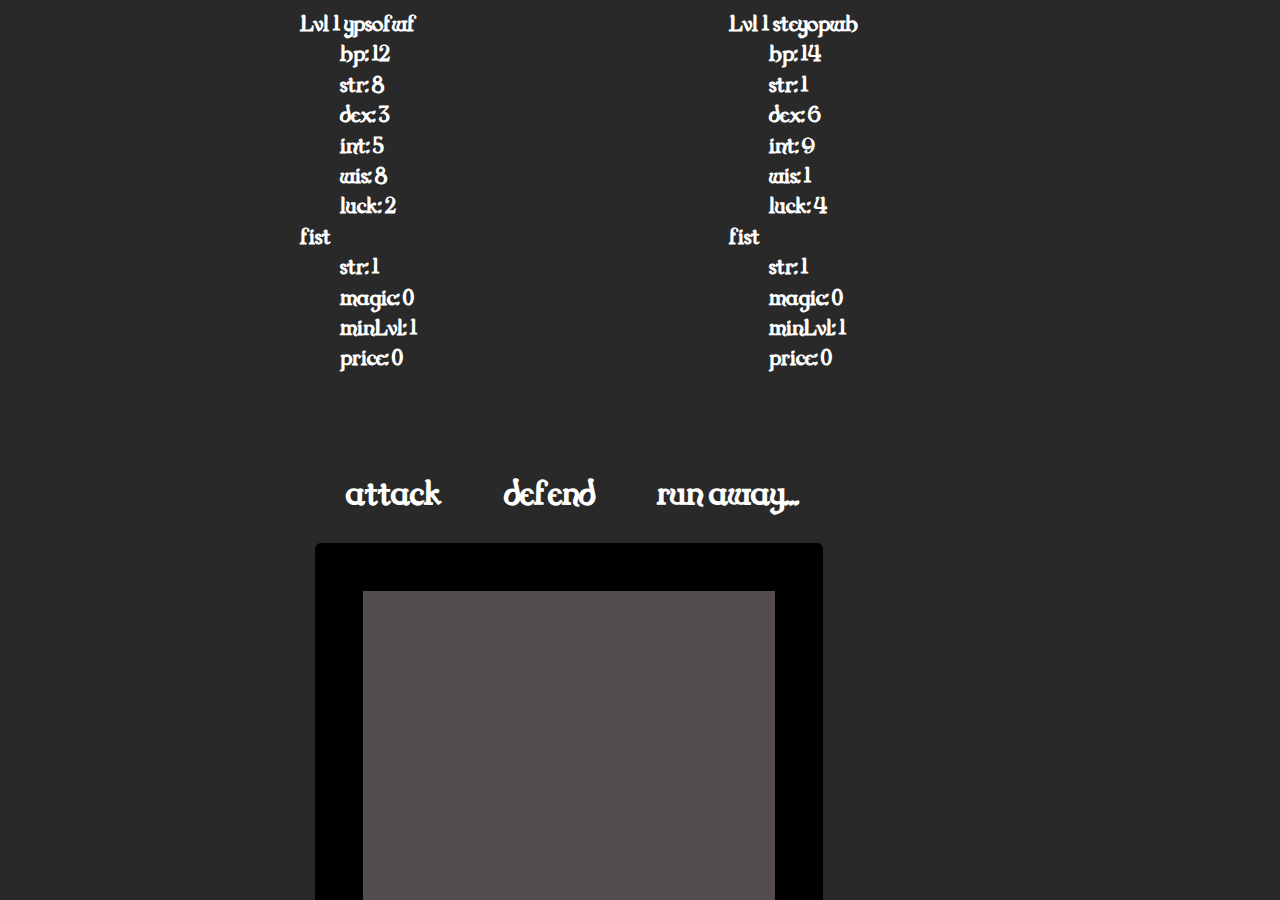
==== index.html @ f455bb5e "adding stuff" ====
<html lang="en">
<head>
    <meta charset="UTF-8">
    <meta name="viewport" content="width=device-width, initial-scale=1.0">
    <meta http-equiv="X-UA-Compatible" content="ie=edge">
    <title>Doc\/ment--D\/ng30n</title>
    <link href="style.css" rel="stylesheet">
    <link href="main.css" rel="stylesheet">
    <link href="Fonts/black_castle/BlackCastleMF.ttf" rel='stylesheet' type='text/css'>
    <link href="Fonts/dungeon_sn/DUNGRG__.TTF" rel='stylesheet' type='text/css'>
    <link href="Fonts/karmatic_arcade/ka1.ttf" rel='stylesheet' type='text/css'>
    <link href="Fonts/old_wise_lord/Old Wise Lord.otf" rel='stylesheet' type='text/css'>
    <link href="Fonts/augusta/Augusta-Shadow.ttf" rel='stylesheet' type='text/css'>

</head>
<body>    
    <main>
        <header>
            <ul id="topbarBackground" style="max-height: 50px">
                <li><a  id="topbarButton" onclick="showExternalLinksClick()"><img src="Icons&Pictures/vectorpaint(1).svg" ></a></li>
                <div id="Links">
                <li><a href="" class="topbarred">external</a></li>
                <li><a href="" class="topbarred">links</a></li>            
                <li><a href="" class="topbarred">links</a></li>                    
                <li><a href="" class="topbarred">to</a></li>
                <li><a href="" class="topbarred">other</a></li>
                <li><a href="" class="topbarred">related</a></li>
                <li><a href="" class="topbarred">stuff</a></li>
                <li><a href="" class="topbarred">?</a></li>
                </div>
            </ul>

            
                <nav class="topnav"> 
                    <ul id="topnavList">
                        <li><a  id="navButton" onclick="showTopNav()"><img src="Icons&Pictures/vectorpaint(2).svg"></a></li>
                        <div id="Navs">
                        <li><a href="" class="navving">to move to</a></li>
                        <li><a href="" class="navving">different</a></li>
                        <li><a href="" class="navving">surroundings/place</a></li>
                        <li><a href="" class="navving">/building</a></li>
                        </div>
                    </ul>
                </nav>
        
        </header>
        <div id="intro">
            

        </div>
    <section id="shop">
        <h2 id="shopname">surroundings?</h2>
        <p>You seem to be in a rocky type of plains, covered with grasses and other types of vegetation here and there</p>
    </section>

    <section class="intro" id="char1">
        <dl>            
            <dt><span class="lvl"></span><span class="name">Name1</span></dt>
            <dd><span>hp: </span><span class="hp"></span></dd>
            <dd><span>str: </span><span class="str"></span></dd>
            <dd><span>dex: </span><span class="dex"></span></dd>
            <dd><span>int: </span><span class="int"></span></dd>
            <dd><span>wis: </span><span class="wis"></span></dd>
            <dd><span>luck: </span><span class="luck"></span></dd>
            <dt><span class="nameWeapon">Weapon1</span></dt>
            <dd><span>str: </span><span class="strWeapon"></span></dd>
            <dd><span>magic: </span><span class="magicWeapon"></span></dd>
            <dd><span>minLvl: </span><span class="minLvlWeapon"></span></dd>
            <dd><span>price: </span><span class="priceWeapon"></span></dd>
          </dl>
    </section>

    <section class="intro" id="char2">
        <dl id="wrapper">
                <dt><span class="lvl"></span><span class="name">Nvve2</span></dt>
                <dd><span>hp: </span><span class="hp"></span></dd>
                <dd><span>str: </span><span class="str"></span></dd>
                <dd><span>dex: </span><span class="dex"></span></dd>
                <dd><span>int: </span><span class="int"></span></dd>
                <dd><span>wis: </span><span class="wis"></span></dd>
                <dd><span>luck: </span><span class="luck"></span></dd>
                <dt><span class="nameWeapon">Weapon2</span></dt>
                <dd><span>str: </span><span class="strWeapon"></span></dd>
                <dd><span>magic: </span><span class="magicWeapon"></span></dd>
                <dd><span>minLvl: </span><span class="minLvlWeapon"></span></dd>
                <dd><span>price: </span><span class="priceWeapon"></span></dd>
              </dl>
    </section>
    <section class="intro" id="battleControl" >

        <section class="battleCommands">
            <div id="lookAround">
                <h2>take a look around</h2>
            </div>
    
            <div id="rest">
                <h2>rest</h2>
    
            </div>
    
            <div id="hide">
            <h2>Try to hide</h2>
    
            </div>
            <div id="attack">
                <h2>attack</h2>
            </div>
    
            <div id="defend">
                <h2>defend</h2>
    
            </div>
    
            <div id="escape">
            <h2>run away...</h2>
    
            </div>
            </section>
            <section class="battleText">
                    <p id="p0">aaa</p>
            
            </section>
            <section class="battleText2">
                    
            
            </section>


            <section id="up">

                <a href="#" class="commando"><h2 >UP</h2></a>

            </section>

        
    
    </section>

    </main>

    <script type="text/javascript" src="JS/LOG.js"></script>
    <script type="text/javascript" src="JS/main.js"></script>
</body>
</html>
---- style.css ----
@media screen and (min-width:780px) {

    @font-face {
        font-family: 'Augusta';
        src: url('Fonts/augusta/Augusta.ttf'); /* IE9 Compat Modes */
        src: url('Fonts/augusta/Augusta.ttf') format('truetype'), /* Super Modern Browsers */
             url('Fonts/augusta/Augusta.ttf') format('truetype'), /* Pretty Modern Browsers */
             url('Fonts/augusta/Augusta.ttf')  format('truetype'), /* Safari, Android, iOS */
             url('Fonts/augusta/Augusta.ttf') format('truetype'); /* Legacy iOS */
    }
    @font-face {
        font-family: 'DUNGRG__';
        src: url('Fonts/dungeon_sn/DUNGRG__.TTF'); /* IE9 Compat Modes */
        src: url('Fonts/dungeon_sn/DUNGRG__.TTF') format('truetype'), /* Super Modern Browsers */
             url('Fonts/dungeon_sn/DUNGRG__.TTF') format('truetype'), /* Pretty Modern Browsers */
             url('Fonts/dungeon_sn/DUNGRG__.TTF')  format('truetype'), /* Safari, Android, iOS */
             url('Fonts/dungeon_sn/DUNGRG__.TTF') format('truetype'); /* Legacy iOS */
    }

    body {
        background-color: #2a2929;
        color: white;
        margin: 0%;
        font-family: 'DUNGRG__';
        font-weight: bold;
        line-height: .95em;
        font-size: 200%;
    }    

    header {
        grid-row-start: 1;
        grid-column-start: 1;
        grid-column-end: 4;
        background-color:#18181a;
        left: 0px;
        top: 0px;
        width: 100%;
        height: 32px;
        font-family: 'Augusta';
        font-size: .6em;
        font-weight: normal;
        overflow: visible;
    }

    #Links {
        display: inline-block;
    }

    #Navs {
        display: inline-block;
    }

    #topbarButton {
        display: none;
    }

    #navButton {
        display: none;
    }

    .topbarred {
        display: inline;
    }

    .navving {
        display: inline;
    }

    #topnavList {
        margin-top: 0;
        margin-bottom: 0%;
        padding: 0;
    }

    #topbarBackground {
        background-color: #18181a;
        padding: 0;
        margin: 0;
    }

    .topbarred {
        display: inline-block;
        padding: 0px 6px 0px 6px;
        color: white;
        text-decoration: none;
    }

    #battleControl {
        grid-column-start: 1;
        grid-column-end: 3;
        grid-row-start: 4;
        position: relative;
    }

    li {
        float: left;
        list-style-type: none;
    }
    li > a {
        display: block;
        padding-left: 8px;
    }

    #char1 > dl {
        margin-top: 10px;
        margin-bottom: 10px;
    }

    #char2 > dl {
        margin-top: 10px;
        margin-bottom: 10px;
    }
    
    #char1 {
        grid-row-start: 3;
        grid-column-start: 1;
    }
    
    #char2{
        grid-row-start: 3;
        grid-column-start: 2;
        text-align: left;
        padding-right: 10px;
    }

    #wrapper > dt {
      width: 155px;
    }

    #wrapper > dd {
     width: 115px;
    }
    
    .battleText { 
        background-color: rgb(83, 77, 77);
        text-align: left;
        min-height: 10em;
        max-height: 12em;
        border: 1.5em;    
        border-color: rgb(0, 0, 0);
        border-style: solid;
        border-radius: 6px;
        overflow: scroll;
        width: 80%;
    }
    
    .battleText2 { 
        opacity: 0;
        display: none;
        z-index: 1;
        background-color: rgb(83, 77, 77);
        text-align: left;
        min-height: 12em;
        border: 2em;
        border-color: black;
        border-style: solid;
        border-radius: 6px;
    }
}

main {
    display: grid;
    grid-template-rows: 32px 48px 30% 40%;
    grid-template-columns: 35% 35% 30%;
}

.topnav {
    grid-column-start: 2;
    grid-column-end: 4;
    background-color: rgb(53, 52, 52);
    overflow: hidden;
}

.navving {
    color: white;
    text-decoration: none;
}

#intro {
    display: none;
    background-color: inherit;
    border: 1em solid red;
    position: fixed;
    top: 0;
    left: 0;
    width: 100%;
    height: 100vh;
    z-index: 99;
}

#shop {
    grid-row-start: 3;
    grid-row-end: 5;
    grid-column-start: 3;
    background-color: rgb(92, 88, 88);
    padding-left: 6px;
}

#shopname {
    padding-right: 5px;
}

#wrapper {
    display: flex;
    flex-wrap: flex;
    justify-content: flex-end;
    align-items: end;
    flex-direction: column;
}

#char1 {
    padding-left: 10px;
}

#lookAround {
    display: none;
}

#rest {
    display: none;
}

#hide {
    display: none;
}

.battleCommands {
    display: flex;
    flex-wrap: wrap;
    justify-content: center;
    align-content: space-around;
    flex-direction: row;
    position: relative;
}

.battleCommands > div > h2 {
    display: inline-block;
    padding: .65em;
    max-height: 1.6em;
    margin: 0;
}

.battleCommands > div > h2:hover {
    background-color: #5f5d5d;
    z-index: 1;
    cursor: grab;
}

.commando > h2{
    margin: 0em;
}

.commando:hover {
    background-color: #5f5d5d;
    z-index: 1;
    cursor: move;
}

#up {
    display: flex;
    flex-wrap: wrap;
    justify-content: center;
}

#up > a {
    display: inline-block;
    padding: .65em;
    max-height: 1.6em;
    margin: 0;
    text-decoration: none;
    color: white;
}

#p0 {
    display: none;
}
---- main.css ----
@media screen and (max-width:780px) {

    body {
        background-color: #2a2929;
        color: white;
        margin: 0%;
        /*font-family: 'DUNGRG__';
        font-weight: bold;
        font-size: 200%;*/
    } 

    main {
        display: grid;
        grid-template-rows: 120px 40% 40%;
        grid-template-columns: 50% 50%;
    }

    /*
main {
    margin-top: 32px;
    display: grid;
    grid-template-rows: 32px 48px 18% 40%;
    grid-template-columns: 35% 35% 30%;
}

    */
    
    header {
        grid-column-start: 1;
        grid-column-end: 3;
        background-color:#18181a;
        left: 0px;
        top: 0px;
        width: 100%;
        height: 120px;
        overflow: hidden;
        display: flex;
        flex-wrap: wrap;
        align-content: space-between;
        flex-direction: row;
        justify-content: center;
        overflow: visible;
        z-index: 1;
                
    }

    #Links {
        display: none;
    }

    #Navs {
        display: none;
    }

    #topbarBackground {
        background-color: #18181a;
        padding: 1em;
        margin-right: 10%;
        margin-bottom: 0%;
    }

    .topbarred {
        display: inline-block;
        padding: 6px 6px 6px 6px;
        color: white;
        text-decoration: none;

    }

    #topnavList {
        padding: 1em;
        margin-left: 10%;
        margin-bottom: 0;
        background-color: rgb(53, 52, 52);
        overflow: visible;
    }

    .topnav {
        grid-row-start: 1;
        grid-column-start: 2;
        grid-column-end: 3;
        z-index: 1;
        background-color: #18181a;
    }

    .navving {
        color: white;
        text-decoration: none;
    }

    li {
        list-style-type: none;
    }
    
    #shop {
        grid-row-start: 3;
        grid-row-end: 5;
        grid-column-start: 3;
        background-color: rgb(92, 88, 88);
        padding-left: 6px;
    }
    
    #shopname {
        padding-right: 5px;
    }

    #char1 {
        grid-row-start: 2;
        padding-left: 10px;
    }

    #char2 {
        grid-row-start: 2;
        text-align: left;
        padding-right: 10px;
    }
    
    #wrapper {
        display: flex;
        flex-wrap: flex;
        justify-content: flex-end;
        align-items: end;
        flex-direction: column;
    }

    #wrapper > dt {
        width: 120px;
    }
    
    #wrapper > dd {
        width: 80px;
    }

    #battleControl {
        grid-column-start: 1;
        grid-column-end: 3;
        grid-row-start: 3;
        position: relative;
    }
    .battleCommands {
        display: flex;
        flex-wrap: wrap;
        justify-content: center;
        align-content: space-around;
        flex-direction: row;
        position: relative;
    }
    
    .battleCommands > div > h2 {
        display: inline-block;
        padding: 1em;
        max-height: 2em;
        margin: 0;
    }
    
    .battleText { 
        background-color: rgb(83, 77, 77);
        text-align: left;
        min-height: 10em;
        max-height: 12em;
        border: 2em;    
        min-width: 300px;
        border-color: black;
        border-style: solid;
        border-radius: 6px;
        overflow: scroll;
    }
    
    .battleText2 { 
        opacity: 0;
        display: none;
        z-index: 1;
        background-color: rgb(83, 77, 77);
        text-align: left;
        min-height: 10em;
        border: 2em;
        border-color: black;
        border-style: solid;
        border-radius: 6px;
    }

    
}
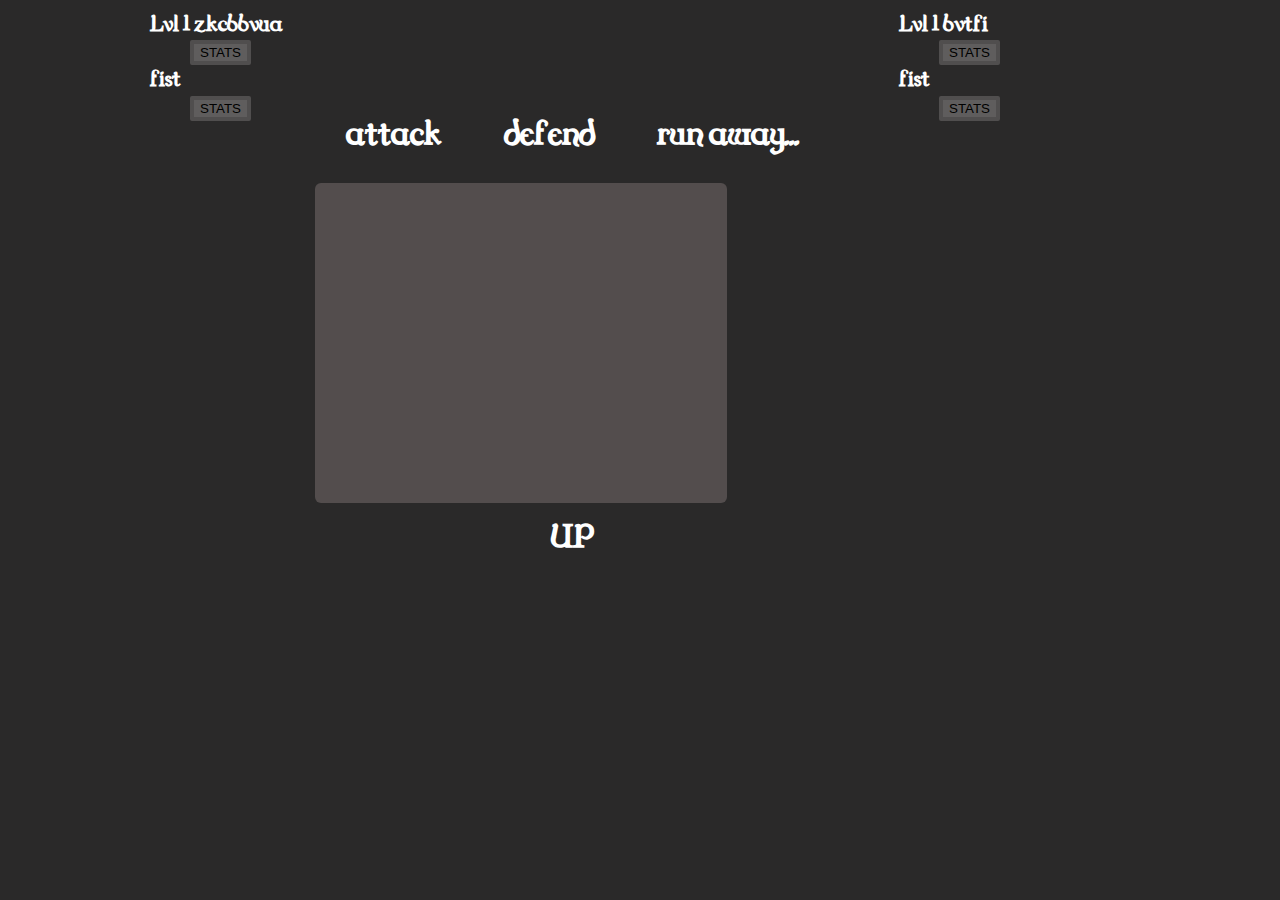
==== commit ac060344: "buttons" ====
--- a/index.html
+++ b/index.html
@@ -56,34 +56,51 @@
     <section class="intro" id="char1">
         <dl>            
             <dt><span class="lvl"></span><span class="name">Name1</span></dt>
-            <dd><span>hp: </span><span class="hp"></span></dd>
-            <dd><span>str: </span><span class="str"></span></dd>
-            <dd><span>dex: </span><span class="dex"></span></dd>
-            <dd><span>int: </span><span class="int"></span></dd>
-            <dd><span>wis: </span><span class="wis"></span></dd>
-            <dd><span>luck: </span><span class="luck"></span></dd>
+            <dd><button class="stats" id="statsButtonChar1" onclick="toggleCharStats1()">STATS</button>
+                </dd>
+                <div id="statsChar1"> 
+                        <dd><span>hp: </span><span class="hp"></span></dd>
+                        <dd><span>str: </span><span class="str"></span></dd>
+                        <dd><span>dex: </span><span class="dex"></span></dd>
+                        <dd><span>int: </span><span class="int"></span></dd>
+                        <dd><span>wis: </span><span class="wis"></span></dd>
+                        <dd><span>luck: </span><span class="luck"></span></dd>
+                        
+                    </div>
             <dt><span class="nameWeapon">Weapon1</span></dt>
+            <dd><button class="stats" id="statsButtonCharW1" onclick="toggleCharStatsWeapon1()">STATS</button>
+                </dd>
+                <div id="statsCharW1"> 
             <dd><span>str: </span><span class="strWeapon"></span></dd>
             <dd><span>magic: </span><span class="magicWeapon"></span></dd>
             <dd><span>minLvl: </span><span class="minLvlWeapon"></span></dd>
             <dd><span>price: </span><span class="priceWeapon"></span></dd>
+            </div>
           </dl>
     </section>
 
     <section class="intro" id="char2">
         <dl id="wrapper">
                 <dt><span class="lvl"></span><span class="name">Nvve2</span></dt>
-                <dd><span>hp: </span><span class="hp"></span></dd>
-                <dd><span>str: </span><span class="str"></span></dd>
-                <dd><span>dex: </span><span class="dex"></span></dd>
-                <dd><span>int: </span><span class="int"></span></dd>
-                <dd><span>wis: </span><span class="wis"></span></dd>
-                <dd><span>luck: </span><span class="luck"></span></dd>
+                <dd><button class="stats" id="statsButtonChar2" onclick="toggleCharStats2()">STATS</button></dd>
+                <div id="statsChar2"> 
+                        <dd><span>hp: </span><span class="hp"></span></dd>
+                        <dd><span>str: </span><span class="str"></span></dd>
+                        <dd><span>dex: </span><span class="dex"></span></dd>
+                        <dd><span>int: </span><span class="int"></span></dd>
+                        <dd><span>wis: </span><span class="wis"></span></dd>
+                        <dd><span>luck: </span><span class="luck"></span></dd>
+                        
+                    </div>
                 <dt><span class="nameWeapon">Weapon2</span></dt>
+                <dd><button class="stats" id="statsButtonCharW2" onclick="toggleCharStatsWeapon2()">STATS</button>
+                    </dd>
+                <div id="statsCharW2"> 
                 <dd><span>str: </span><span class="strWeapon"></span></dd>
                 <dd><span>magic: </span><span class="magicWeapon"></span></dd>
                 <dd><span>minLvl: </span><span class="minLvlWeapon"></span></dd>
                 <dd><span>price: </span><span class="priceWeapon"></span></dd>
+                </div>
               </dl>
     </section>
     <section class="intro" id="battleControl" >
--- a/style.css
+++ b/style.css
@@ -208,6 +208,34 @@
     flex-direction: column;
 }
 
+.stats {
+    background-color: #5f5d5d;
+    border: 4px;
+    border-color: #504e4e;
+    border-radius: 2px;
+    border-style: solid;
+}
+
+#statsChar1 {
+    display:none;
+    overflow: visible;
+    margin-left: 80px;
+}
+
+#statsChar2 {
+    display:none;
+    margin-left: 120px;
+    margin-right: -40px;
+}
+
+#statsCharW1 {
+    display: none;
+}
+
+#statsCharW2 {
+    display: none;
+}
+
 #char1 {
     padding-left: 10px;
 }
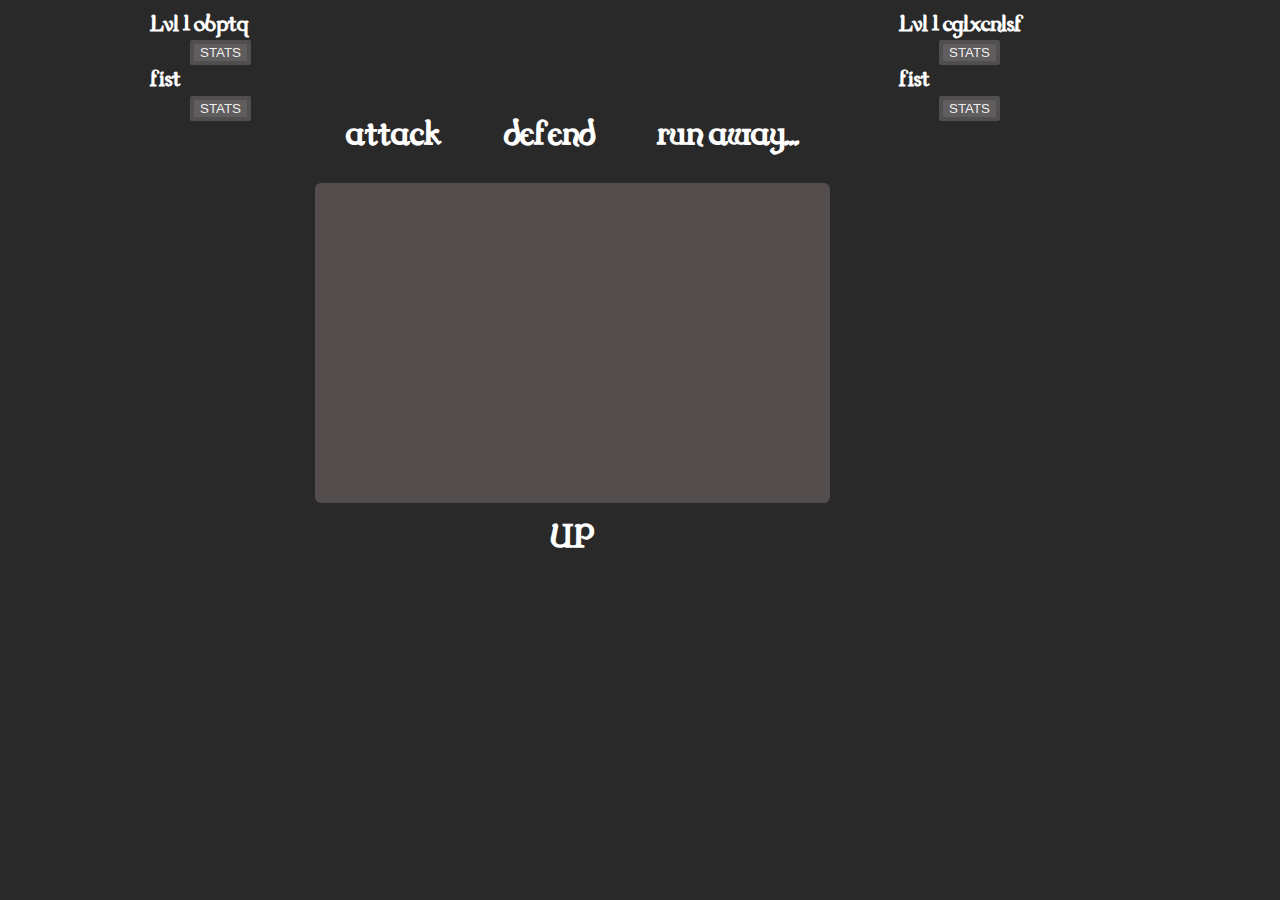
==== commit 52e592b9: "starting tutorial" ====
--- a/index.html
+++ b/index.html
@@ -48,7 +48,7 @@
             
 
         </div>
-    <section id="shop">
+    <section id="surroundings">
         <h2 id="shopname">surroundings?</h2>
         <p>You seem to be in a rocky type of plains, covered with grasses and other types of vegetation here and there</p>
     </section>
@@ -133,16 +133,10 @@
     
             </div>
             </section>
-            <section class="battleText">
-                    <p id="p0">aaa</p>
-            
+            <section id="battleText" class="battleText">
+                <p id="p0">aaa</p>
+          
             </section>
-            <section class="battleText2">
-                    
-            
-            </section>
-
-
             <section id="up">
 
                 <a href="#" class="commando"><h2 >UP</h2></a>
@@ -154,8 +148,7 @@
     </section>
 
     </main>
-
-    <script type="text/javascript" src="JS/LOG.js"></script>
+    <script type="text/javascript" src="JS/tutorial.js"></script>
     <script type="text/javascript" src="JS/main.js"></script>
 </body>
 </html>--- a/style.css
+++ b/style.css
@@ -188,12 +188,13 @@
     z-index: 99;
 }
 
-#shop {
+#surroundings {
     grid-row-start: 3;
     grid-row-end: 5;
     grid-column-start: 3;
     background-color: rgb(92, 88, 88);
     padding-left: 6px;
+    z-index: 2;
 }
 
 #shopname {
@@ -209,6 +210,7 @@
 }
 
 .stats {
+    color: #eee;
     background-color: #5f5d5d;
     border: 4px;
     border-color: #504e4e;
@@ -219,21 +221,30 @@
 #statsChar1 {
     display:none;
     overflow: visible;
-    margin-left: 80px;
+    margin-left: -40px;
+    background-color:  #5f5d5d;
+    max-width: 200px;
 }
 
 #statsChar2 {
     display:none;
-    margin-left: 120px;
-    margin-right: -40px;
+    margin-right: -80px;
+    background-color:  #5f5d5d;
+    max-width: 200px;
+    width: 200px;
 }
 
 #statsCharW1 {
     display: none;
+    background-color:  #5f5d5d;
+    max-width: 200px;
 }
 
 #statsCharW2 {
     display: none;
+    background-color:  #5f5d5d;
+    max-width: 200px;
+    width: 200px;
 }
 
 #char1 {
@@ -274,6 +285,10 @@
     cursor: grab;
 }
 
+.stats:hover {
+    border-style: inset;
+}
+
 .commando > h2{
     margin: 0em;
 }
--- a/main.css
+++ b/main.css
@@ -92,7 +92,7 @@
         list-style-type: none;
     }
     
-    #shop {
+    #surroundings {
         grid-row-start: 3;
         grid-row-end: 5;
         grid-column-start: 3;
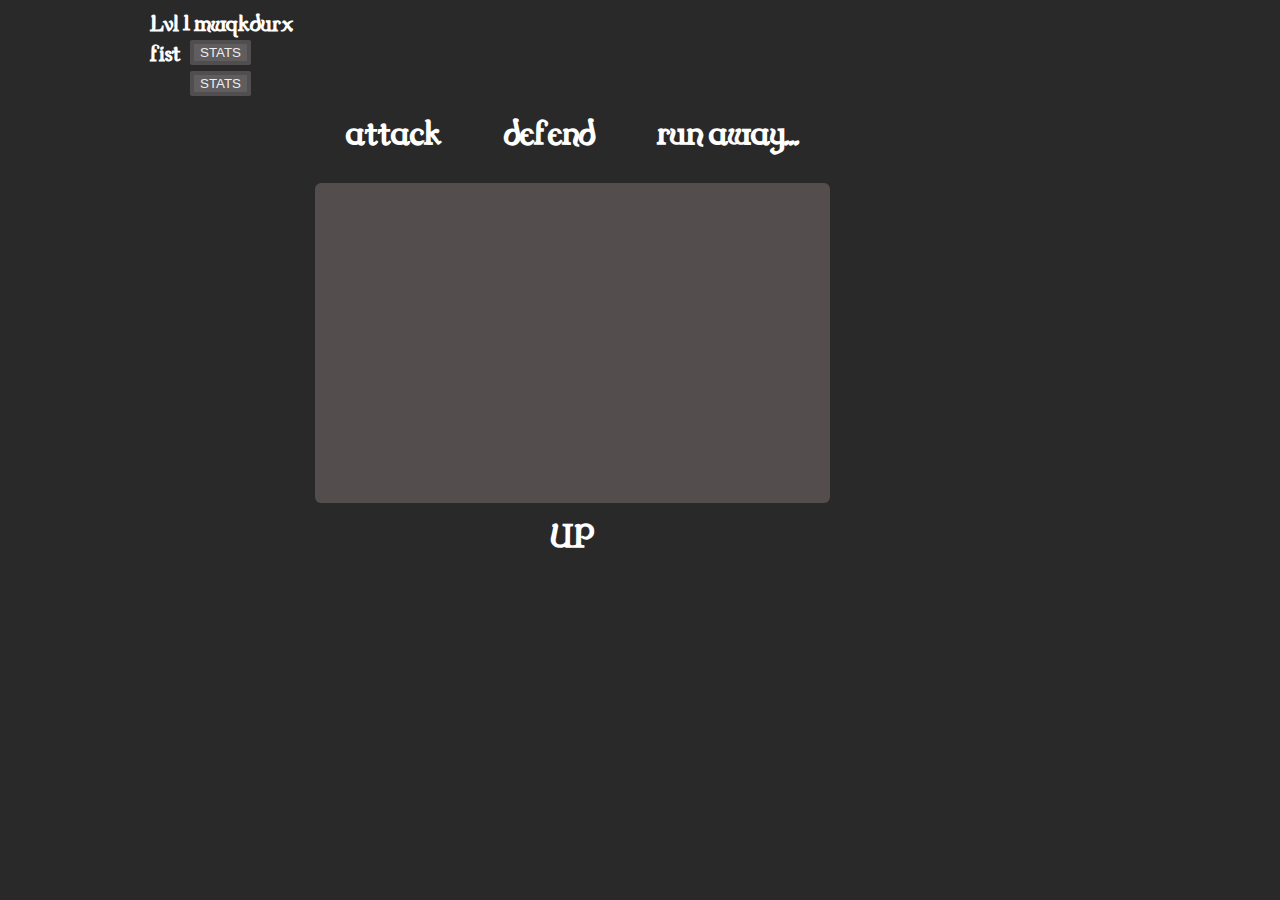
==== commit 55995888: "doing tut0001" ====
--- a/index.html
+++ b/index.html
@@ -27,6 +27,7 @@
                 <li><a href="" class="topbarred">related</a></li>
                 <li><a href="" class="topbarred">stuff</a></li>
                 <li><a href="" class="topbarred">?</a></li>
+                <li><a href="" class="topbarred" id="hardReset" onclick="doTheHardReset()">Hard Reset</a></li>
                 </div>
             </ul>
 
@@ -56,20 +57,18 @@
     <section class="intro" id="char1">
         <dl>            
             <dt><span class="lvl"></span><span class="name">Name1</span></dt>
-            <dd><button class="stats" id="statsButtonChar1" onclick="toggleCharStats1()">STATS</button>
-                </dd>
+            <dd><button class="stats" id="statsButtonChar1" onclick="toggleCharStats1()">STATS</button></dd>
+            <dd></dd>
                 <div id="statsChar1"> 
                         <dd><span>hp: </span><span class="hp"></span></dd>
                         <dd><span>str: </span><span class="str"></span></dd>
                         <dd><span>dex: </span><span class="dex"></span></dd>
                         <dd><span>int: </span><span class="int"></span></dd>
                         <dd><span>wis: </span><span class="wis"></span></dd>
-                        <dd><span>luck: </span><span class="luck"></span></dd>
-                        
+                        <dd><span>luck: </span><span class="luck"></span></dd>                        
                     </div>
             <dt><span class="nameWeapon">Weapon1</span></dt>
-            <dd><button class="stats" id="statsButtonCharW1" onclick="toggleCharStatsWeapon1()">STATS</button>
-                </dd>
+            <dd><button class="stats" id="statsButtonCharW1" onclick="toggleCharStatsWeapon1()">STATS</button></dd>
                 <div id="statsCharW1"> 
             <dd><span>str: </span><span class="strWeapon"></span></dd>
             <dd><span>magic: </span><span class="magicWeapon"></span></dd>
@@ -89,12 +88,10 @@
                         <dd><span>dex: </span><span class="dex"></span></dd>
                         <dd><span>int: </span><span class="int"></span></dd>
                         <dd><span>wis: </span><span class="wis"></span></dd>
-                        <dd><span>luck: </span><span class="luck"></span></dd>
-                        
+                        <dd><span>luck: </span><span class="luck"></span></dd>                        
                     </div>
                 <dt><span class="nameWeapon">Weapon2</span></dt>
-                <dd><button class="stats" id="statsButtonCharW2" onclick="toggleCharStatsWeapon2()">STATS</button>
-                    </dd>
+                <dd><button class="stats" id="statsButtonCharW2" onclick="toggleCharStatsWeapon2()">STATS</button></dd>
                 <div id="statsCharW2"> 
                 <dd><span>str: </span><span class="strWeapon"></span></dd>
                 <dd><span>magic: </span><span class="magicWeapon"></span></dd>
--- a/style.css
+++ b/style.css
@@ -216,6 +216,7 @@
     border-color: #504e4e;
     border-radius: 2px;
     border-style: solid;
+    position: absolute;
 }
 
 #statsChar1 {
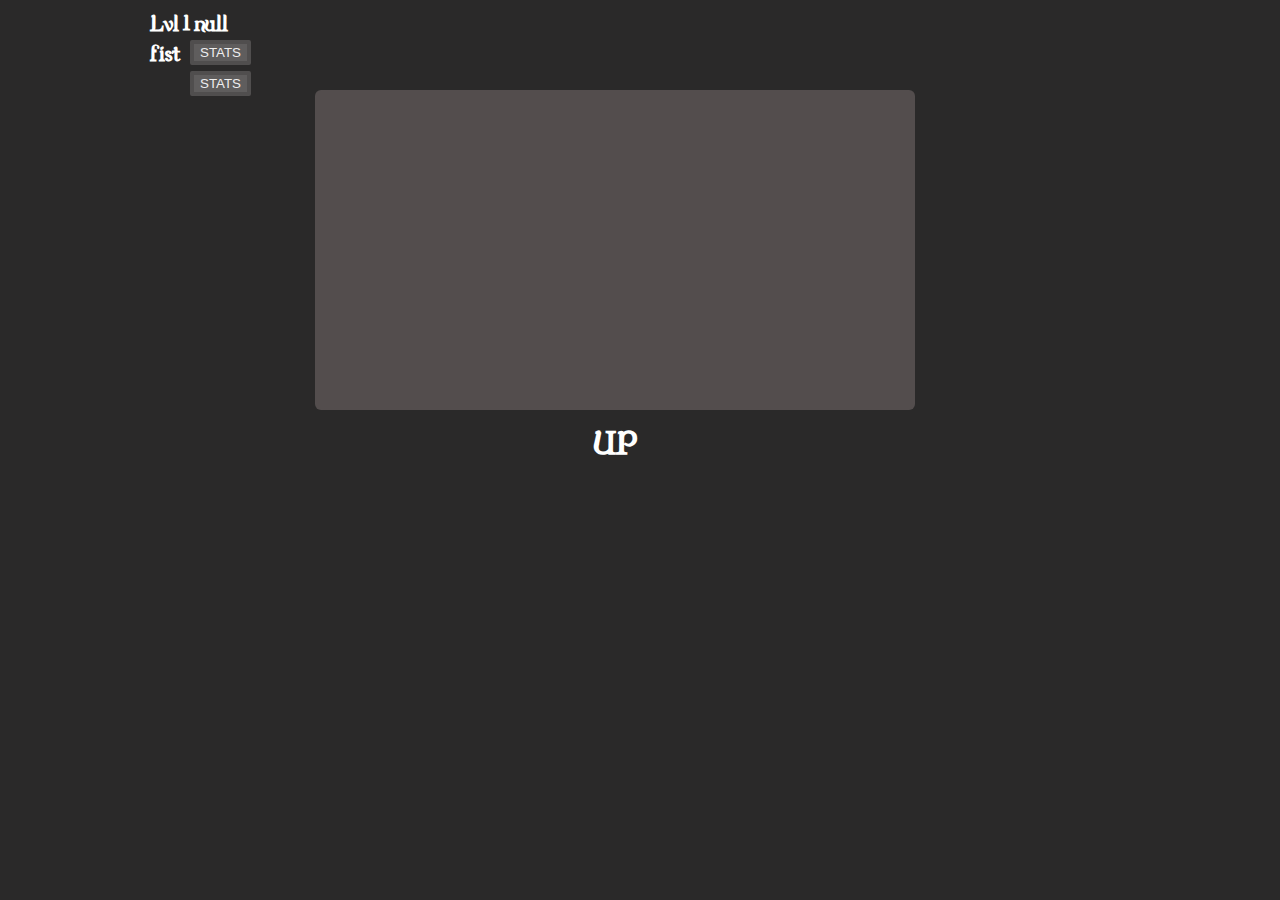
==== commit 31d90296: "localstorage" ====
--- a/index.html
+++ b/index.html
@@ -6,11 +6,6 @@
     <title>Doc\/ment--D\/ng30n</title>
     <link href="style.css" rel="stylesheet">
     <link href="main.css" rel="stylesheet">
-    <link href="Fonts/black_castle/BlackCastleMF.ttf" rel='stylesheet' type='text/css'>
-    <link href="Fonts/dungeon_sn/DUNGRG__.TTF" rel='stylesheet' type='text/css'>
-    <link href="Fonts/karmatic_arcade/ka1.ttf" rel='stylesheet' type='text/css'>
-    <link href="Fonts/old_wise_lord/Old Wise Lord.otf" rel='stylesheet' type='text/css'>
-    <link href="Fonts/augusta/Augusta-Shadow.ttf" rel='stylesheet' type='text/css'>
 
 </head>
 <body>    
--- a/style.css
+++ b/style.css
@@ -142,6 +142,7 @@
         border-radius: 6px;
         overflow: scroll;
         width: 80%;
+        min-width: 600px;
     }
     
     .battleText2 { 
@@ -252,6 +253,10 @@
     padding-left: 10px;
 }
 
+#char2 {
+    display:block;
+}
+
 #lookAround {
     display: none;
 }
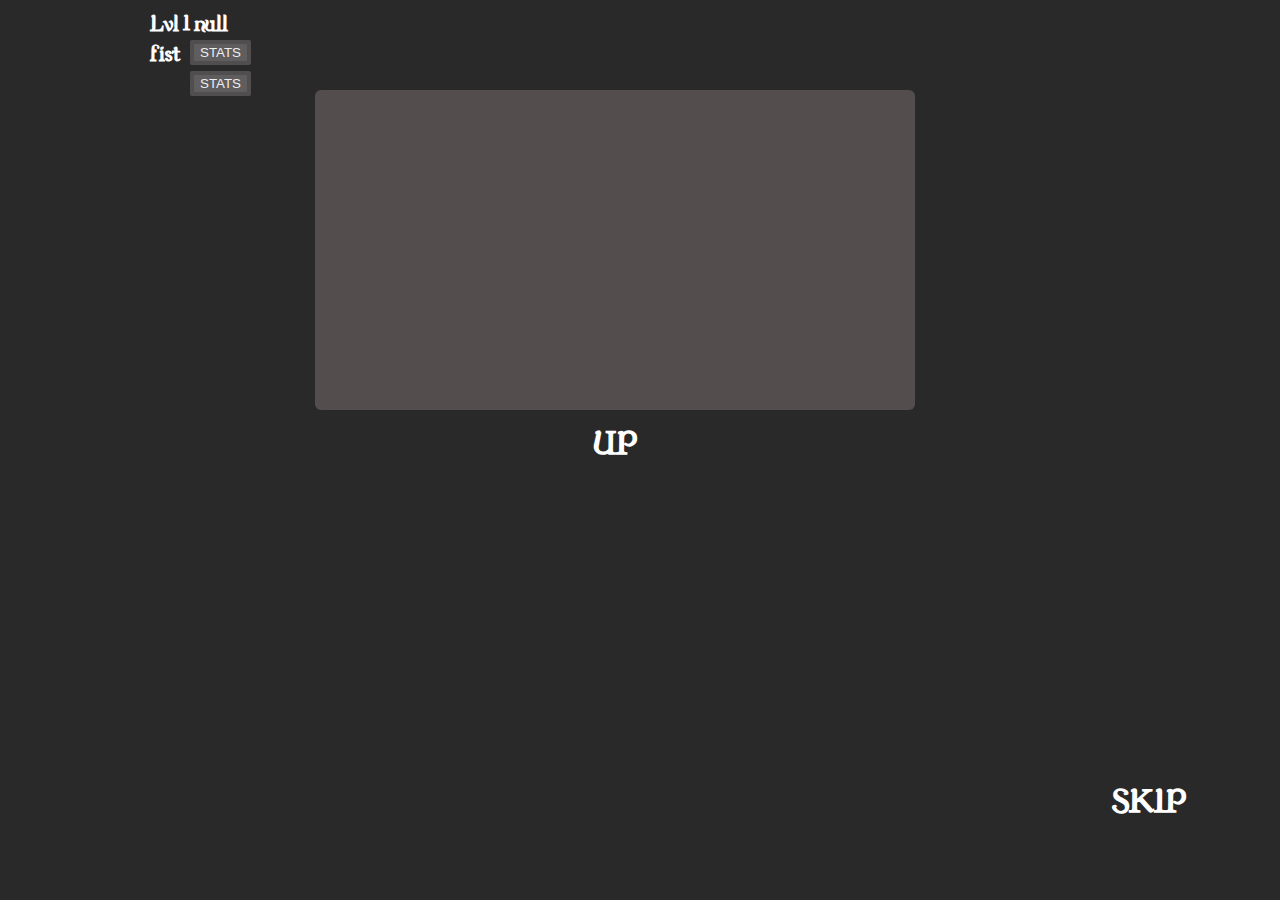
==== commit c04ce166: "timeoutgit add ." ====
--- a/index.html
+++ b/index.html
@@ -44,100 +44,108 @@
             
 
         </div>
-    <section id="surroundings">
-        <h2 id="shopname">surroundings?</h2>
-        <p>You seem to be in a rocky type of plains, covered with grasses and other types of vegetation here and there</p>
-    </section>
+        <section id="surroundings">
+            <h2 id="shopname">surroundings?</h2>
+            <p>You seem to be in a rocky type of plains, covered with grasses and other types of vegetation here and there</p>
+        </section>
 
-    <section class="intro" id="char1">
-        <dl>            
-            <dt><span class="lvl"></span><span class="name">Name1</span></dt>
-            <dd><button class="stats" id="statsButtonChar1" onclick="toggleCharStats1()">STATS</button></dd>
-            <dd></dd>
+        <section class="intro" id="char1">
+            <dl>            
+                <dt><span class="lvl"></span><span class="name">Name1</span></dt>
+                    <dd><button class="stats" id="statsButtonChar1" onclick="toggleCharStats1()">STATS</button></dd>
+                    <dd></dd>
                 <div id="statsChar1"> 
-                        <dd><span>hp: </span><span class="hp"></span></dd>
-                        <dd><span>str: </span><span class="str"></span></dd>
-                        <dd><span>dex: </span><span class="dex"></span></dd>
-                        <dd><span>int: </span><span class="int"></span></dd>
-                        <dd><span>wis: </span><span class="wis"></span></dd>
-                        <dd><span>luck: </span><span class="luck"></span></dd>                        
-                    </div>
-            <dt><span class="nameWeapon">Weapon1</span></dt>
-            <dd><button class="stats" id="statsButtonCharW1" onclick="toggleCharStatsWeapon1()">STATS</button></dd>
+                    <dd></dd>
+                    <dd><span>hp: </span><span class="hp"></span></dd>
+                    <dd><span>str: </span><span class="str"></span></dd>
+                    <dd><span>dex: </span><span class="dex"></span></dd>
+                    <dd><span>int: </span><span class="int"></span></dd>
+                    <dd><span>wis: </span><span class="wis"></span></dd>
+                    <dd><span>luck: </span><span class="luck"></span></dd>                        
+                </div>
+                <dt><span class="nameWeapon">Weapon1</span></dt>
+                    <dd><button class="stats" id="statsButtonCharW1" onclick="toggleCharStatsWeapon1()">STATS</button></dd>
                 <div id="statsCharW1"> 
-            <dd><span>str: </span><span class="strWeapon"></span></dd>
-            <dd><span>magic: </span><span class="magicWeapon"></span></dd>
-            <dd><span>minLvl: </span><span class="minLvlWeapon"></span></dd>
-            <dd><span>price: </span><span class="priceWeapon"></span></dd>
-            </div>
-          </dl>
-    </section>
+                    <dd></dd>
+                    <dd><span>str: </span><span class="strWeapon"></span></dd>
+                    <dd><span>magic: </span><span class="magicWeapon"></span></dd>
+                    <dd><span>minLvl: </span><span class="minLvlWeapon"></span></dd>
+                    <dd><span>price: </span><span class="priceWeapon"></span></dd>
+                </div>
+            </dl>
+        </section>
 
-    <section class="intro" id="char2">
-        <dl id="wrapper">
+        <section class="intro" id="char2">
+            <dl id="wrapper">
                 <dt><span class="lvl"></span><span class="name">Nvve2</span></dt>
-                <dd><button class="stats" id="statsButtonChar2" onclick="toggleCharStats2()">STATS</button></dd>
+                    <dd><button class="stats" id="statsButtonChar2" onclick="toggleCharStats2()">STATS</button></dd>
                 <div id="statsChar2"> 
-                        <dd><span>hp: </span><span class="hp"></span></dd>
-                        <dd><span>str: </span><span class="str"></span></dd>
-                        <dd><span>dex: </span><span class="dex"></span></dd>
-                        <dd><span>int: </span><span class="int"></span></dd>
-                        <dd><span>wis: </span><span class="wis"></span></dd>
-                        <dd><span>luck: </span><span class="luck"></span></dd>                        
-                    </div>
+                    <dd></dd>
+                    <dd><span>hp: </span><span class="hp"></span></dd>
+                    <dd><span>str: </span><span class="str"></span></dd>
+                    <dd><span>dex: </span><span class="dex"></span></dd>
+                    <dd><span>int: </span><span class="int"></span></dd>
+                    <dd><span>wis: </span><span class="wis"></span></dd>
+                    <dd><span>luck: </span><span class="luck"></span></dd>                        
+                </div>
                 <dt><span class="nameWeapon">Weapon2</span></dt>
-                <dd><button class="stats" id="statsButtonCharW2" onclick="toggleCharStatsWeapon2()">STATS</button></dd>
+                    <dd><button class="stats" id="statsButtonCharW2" onclick="toggleCharStatsWeapon2()">STATS</button></dd>
                 <div id="statsCharW2"> 
-                <dd><span>str: </span><span class="strWeapon"></span></dd>
-                <dd><span>magic: </span><span class="magicWeapon"></span></dd>
-                <dd><span>minLvl: </span><span class="minLvlWeapon"></span></dd>
-                <dd><span>price: </span><span class="priceWeapon"></span></dd>
+                    <dd></dd>
+                    <dd><span>str: </span><span class="strWeapon"></span></dd>
+                    <dd><span>magic: </span><span class="magicWeapon"></span></dd>
+                    <dd><span>minLvl: </span><span class="minLvlWeapon"></span></dd>
+                    <dd><span>price: </span><span class="priceWeapon"></span></dd>
                 </div>
-              </dl>
-    </section>
-    <section class="intro" id="battleControl" >
+                </dl>
+        </section>
+        <section class="intro" id="battleControl" >
 
-        <section class="battleCommands">
-            <div id="lookAround">
-                <h2>take a look around</h2>
-            </div>
-    
-            <div id="rest">
-                <h2>rest</h2>
-    
-            </div>
-    
-            <div id="hide">
-            <h2>Try to hide</h2>
-    
-            </div>
-            <div id="attack">
-                <h2>attack</h2>
-            </div>
-    
-            <div id="defend">
-                <h2>defend</h2>
-    
-            </div>
-    
-            <div id="escape">
-            <h2>run away...</h2>
-    
-            </div>
-            </section>
-            <section id="battleText" class="battleText">
-                <p id="p0">aaa</p>
-          
-            </section>
-            <section id="up">
+            <section class="battleCommands">
+                <div id="lookAround">
+                    <h2>take a look around</h2>
+                </div>
+            
+                <div id="rest">
+                    <h2>rest</h2>
+                
+                </div>
+            
+                <div id="hide">
+                <h2>Try to hide</h2>
+                
+                </div>
+                <div id="attack">
+                    <h2>attack</h2>
+                </div>
+            
+                <div id="defend">
+                    <h2>defend</h2>
+                
+                </div>
+            
+                <div id="escape">
+                <h2>run away...</h2>
+                
+                </div>
+                </section>
+                <section id="battleText" class="battleText">
+                    <p id="p0">aaa</p>
+                
+                </section>
+                <section id="up">
 
-                <a href="#" class="commando"><h2 >UP</h2></a>
+                    <a href="#" class="commando"><h2 >UP</h2></a>
 
-            </section>
+                </section>
 
-        
-    
-    </section>
+            
+            
+        </section>
+
+        <div id="skipButton" class="button">
+            <h2 id="skipButtonText">SKIP</h2>
+        </div>
 
     </main>
     <script type="text/javascript" src="JS/tutorial.js"></script>
--- a/style.css
+++ b/style.css
@@ -322,4 +322,26 @@
 
 #p0 {
     display: none;
-}+}
+
+#skipButton {
+    position: fixed;
+    padding: 0em ;
+    top: 85%;
+    left: 85%;
+    margin-top: 0;
+    margin-bottom: 0;    
+    width: auto;
+    height: auto;
+    z-index: 150;
+}
+
+#skipButtontext {
+    padding: 0.5em;
+    margin: 0;
+}
+
+#skipButton:hover {
+    background-color: #5f5d5d;
+    cursor: grab;
+}
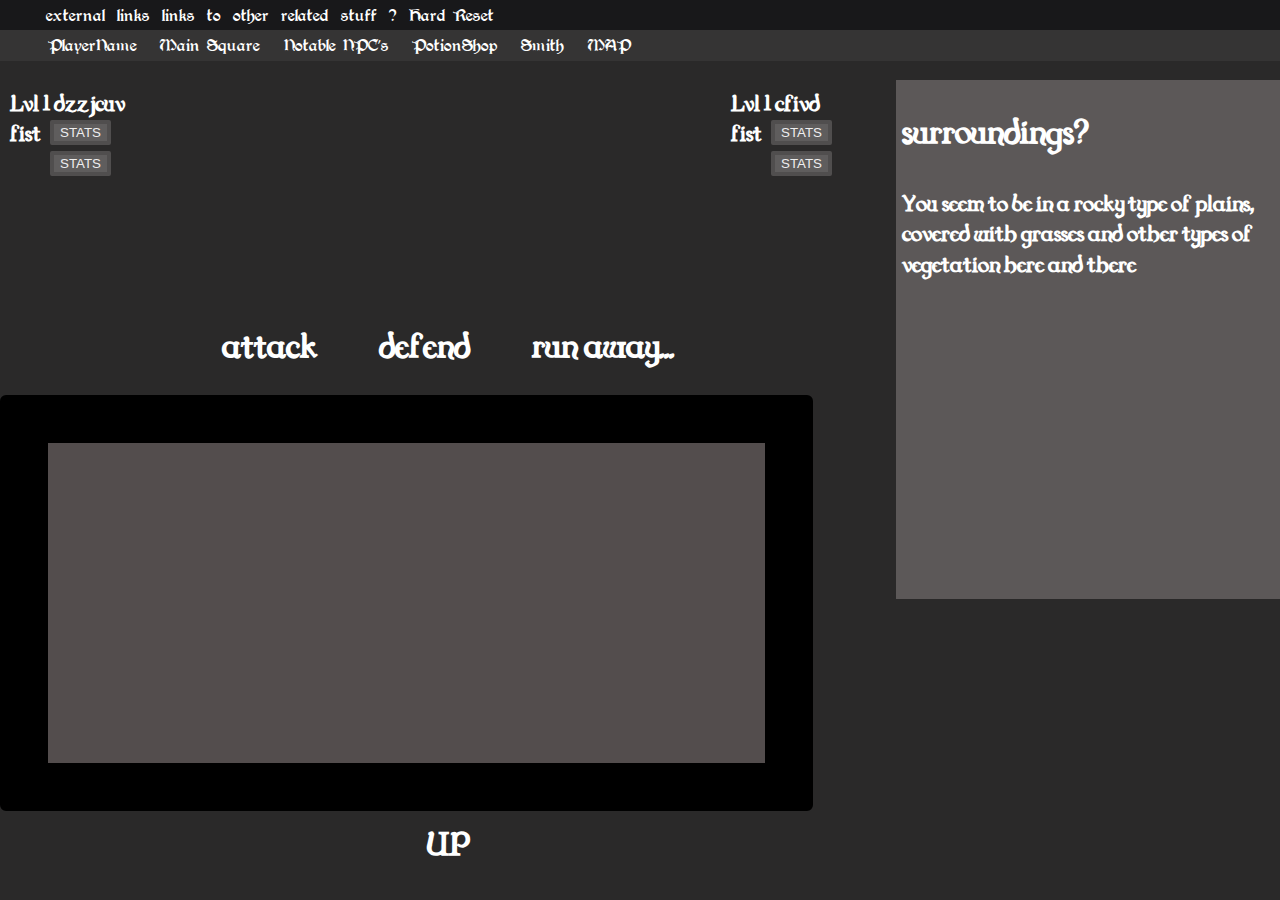
==== commit 375e2de3: "updated attack modus" ====
--- a/index.html
+++ b/index.html
@@ -14,15 +14,17 @@
             <ul id="topbarBackground" style="max-height: 50px">
                 <li><a  id="topbarButton" onclick="showExternalLinksClick()"><img src="Icons&Pictures/vectorpaint(1).svg" ></a></li>
                 <div id="Links">
-                <li><a href="" class="topbarred">external</a></li>
-                <li><a href="" class="topbarred">links</a></li>            
-                <li><a href="" class="topbarred">links</a></li>                    
-                <li><a href="" class="topbarred">to</a></li>
-                <li><a href="" class="topbarred">other</a></li>
-                <li><a href="" class="topbarred">related</a></li>
-                <li><a href="" class="topbarred">stuff</a></li>
-                <li><a href="" class="topbarred">?</a></li>
-                <li><a href="" class="topbarred" id="hardReset" onclick="doTheHardReset()">Hard Reset</a></li>
+                    <ol>
+                        <li><a href="" class="topbarred">external</a></li>
+                        <li><a href="" class="topbarred">links</a></li>            
+                        <li><a href="" class="topbarred">links</a></li>                    
+                        <li><a href="" class="topbarred">to</a></li>
+                        <li><a href="" class="topbarred">other</a></li>
+                        <li><a href="" class="topbarred">related</a></li>
+                        <li><a href="" class="topbarred">stuff</a></li>
+                        <li><a href="" class="topbarred">?</a></li>
+                        <li id="hardReset"><a href="" class="topbarred"  onclick="doTheHardReset()">Hard Reset</a></li>
+                    </ol>
                 </div>
             </ul>
 
@@ -31,10 +33,14 @@
                     <ul id="topnavList">
                         <li><a  id="navButton" onclick="showTopNav()"><img src="Icons&Pictures/vectorpaint(2).svg"></a></li>
                         <div id="Navs">
-                        <li><a href="" class="navving">to move to</a></li>
-                        <li><a href="" class="navving">different</a></li>
-                        <li><a href="" class="navving">surroundings/place</a></li>
-                        <li><a href="" class="navving">/building</a></li>
+                            <ol>
+                                <li><a href="" class="navving">PlayerName</a></li>
+                                <li><a href="" class="navving">Main Square</a></li>
+                                <li><a href="" class="navving">Notable NPC's</a></li>
+                                <li><a href="" class="navving">PotionShop</a></li>
+                                <li><a href="" class="navving">Smith</a></li>
+                                <li><a href="" class="navving">MAP</a></li>
+                            </ol>
                         </div>
                     </ul>
                 </nav>
@@ -110,11 +116,6 @@
                     <h2>rest</h2>
                 
                 </div>
-            
-                <div id="hide">
-                <h2>Try to hide</h2>
-                
-                </div>
                 <div id="attack">
                     <h2>attack</h2>
                 </div>
--- a/style.css
+++ b/style.css
@@ -64,6 +64,11 @@
 
     .navving {
         display: inline;
+        margin-right: .8em;
+    }
+
+    .navving:hover {
+        background-color:  rgb(80, 78, 78);
     }
 
     #topnavList {
@@ -76,6 +81,10 @@
         background-color: #18181a;
         padding: 0;
         margin: 0;
+    }
+
+    #hardReset {
+        float: right;
     }
 
     .topbarred {
@@ -337,6 +346,7 @@
 }
 
 #skipButtontext {
+    display: none;
     padding: 0.5em;
     margin: 0;
 }
--- a/main.css
+++ b/main.css
@@ -1,4 +1,4 @@
-@media screen and (max-width:780px) {
+@media screen and (max-width:779px) {
 
     body {
         background-color: #2a2929;
